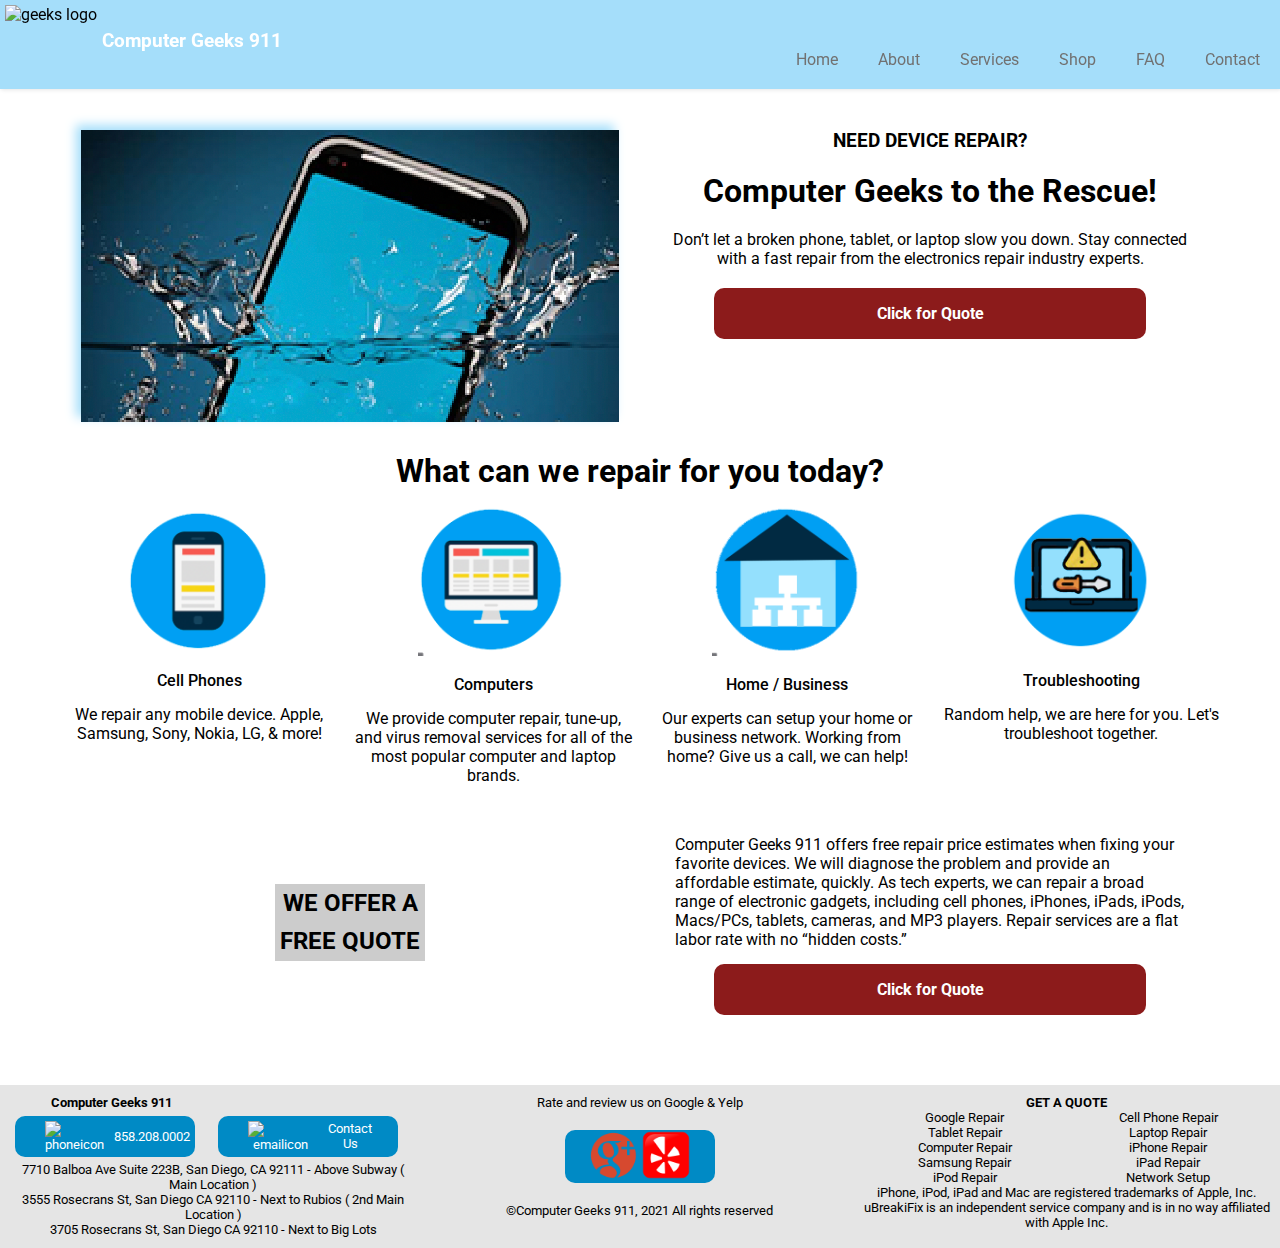
==== index.html @ 7a2c5c76 "Add files via upload" ====
<!DOCTYPE html>
<html lang="en">
<head>
    <meta charset="UTF-8">
    <meta http-equiv="X-UA-Compatible" content="IE=edge">
    <meta name="viewport" content="width=device-width, initial-scale=1.0">
    <title>Computer Geeks 911 Homepage</title>
    <link rel="stylesheet" href="css/common.css" type="text/css">
    <link rel="stylesheet" href="css/main.css" type="text/css">
</head>
<body>
    <header id="mainHeader">
        <img src="https://via.placeholder.com/75" alt="geeks logo"><!--logo needs to be updated-->
        <h3>Computer Geeks 911</h3>
        <nav>
            <input type="checkbox" id="navToggle" class="navToggle">
            <label for="navToggle" class="navToggleLabel">
                <span class="navicon"></span>
            </label>
            <ul class="menu">
                <li><a href="index.html" class="navHome active">Home</a></li>
                <li><a href="pages/about.html" class="navAbout">About</a>
                    <ul>
                        <li><a href="pages/reviews.html" class="navReviews">Reviews</a></li>
                    </ul>
                </li> <!--close about dropdown-->
                <li><a href="pages/services.html" class="navServices">Services</a>
                    <ul>
                        <li><a href="pages/servicesPhones.html" class="navServicesPhones">Phones</a></li>
                        <li><a href="pages/servicesComputers.html" class="navServicesComputers">Computers</a></li>
                        <li><a href="pages/servicesHomeBusiness.html" class="navServicesHomeBusiness">Home / Business</a></li>
                        <li><a href="pages/servicesTroubleshooting.html" class="navServicesTroubleshooting">Troubleshooting</a></li>
                    </ul>
                </li> <!--close services dropdown-->
                <li><a href="pages/shop.html" class="navShop">Shop</a></li>
                <li><a href="pages/faq.html" class="navFaq">FAQ</a></li>
                <li><a href="pages/contactUs.html" class="navContact">Contact</a></li>
            </ul>
            </nav>
    </header>


    <main>
        <header id="body">
            <div><img src="images/PhoneInWater.png" alt="phone in water"></div>
            <div>
                <h3>NEED DEVICE REPAIR?</h3>
                <h1>Computer Geeks to the Rescue!</h1>
                <p>Don’t let a broken phone, tablet, or laptop slow you down.
                    Stay connected with a fast repair from the electronics repair industry experts.</p>  
                <a href="pages/contactUs.html" class="quote">Click for Quote</a>
            </div>    
        </header>

        <section class="mainContent">
            <h1>What can we repair for you today?</h1>
            <div class="mainwrapper">
                <figure>
                    <img src="images/CellPhone.png" alt="cell phones">
                    <figcaption>Cell Phones</figcaption>
                    <p>We repair any mobile device. Apple,
                        Samsung, Sony, Nokia, LG, & more!</p>
                </figure>
                <figure>
                    <img src="images/Computer.png" alt="computers">
                    <figcaption>Computers</figcaption>
                    <p>We provide computer repair, tune-up, and virus removal services for all of the most popular computer and laptop brands.</p>
                </figure>
                <figure>
                    <img src="images/Networking.png" alt="home business">
                    <figcaption>Home / Business</figcaption>
                    <p>Our experts can setup your home or business network. Working from home?  Give us a call, we can help!</p>
                </figure>
                <figure>
                    <img src="images/TroubleShooting.png" alt="troubleshooting">
                    <figcaption>Troubleshooting</figcaption>
                    <p>Random help, we are here for you.  Let's troubleshoot together.</p>
                </figure>
            </div>
<!--            <div class="clearIt"></div>-->

            <article>
                <div>
                    <h2>WE OFFER A FREE QUOTE</h2>
                </div>
                <div>
                    <p>Computer Geeks 911 offers free repair price estimates when fixing your favorite devices. We will diagnose the problem and provide an affordable estimate, quickly. As tech experts, we can repair a broad range of electronic gadgets, including cell phones, iPhones, iPads, iPods, Macs/PCs, tablets, cameras, and MP3 players. Repair services are a flat labor rate with no “hidden costs.” </p>
                    <a href="pages/contactUs.html" class="quote">Click for Quote</a>
                </div>
            </article>
        </section>
    </main>

    <footer>
       
        <div class="contactWrapper">
            <h4>Computer Geeks 911</h4>
            <div class="phone">
                <img src="https://via.placeholder.com/30" alt="phoneicon">
                <p>858.208.0002</p>
            </div> <!-- End of phone -->
            <div class="email">
                <img src="https://via.placeholder.com/30" alt="emailicon">
                <a href="mailto:admin@geek911.com">Contact Us</a>
            </div> <!-- End of email -->
            <div class="address">
                <p>
                    7710 Balboa Ave Suite 223B, San Diego, CA 92111 - Above Subway ( Main Location )
                </p>
                <p>
                    3555 Rosecrans St, San Diego CA 92110 - Next to Rubios​ ( 2nd Main Location )
                </p>
                <p>    
                    3705 Rosecrans St, San Diego CA 92110 - Next to Big Lots
                </p>
            </div> <!-- End of address -->
        </div> <!-- End of contactWrapper -->
        
        <div class="rateWrapper">
            <p>Rate and review us on Google & Yelp</p>
            <div class="rateicon">
                <img src="images/google+%20icon.png" alt="gicon" class="icon">
                <img src="images/yelp-logo.png" alt="yelpicon" class="icon">
            </div>
        
            <p>&copy;Computer Geeks 911, 2021 All rights reserved</p>
        </div> <!-- End of rateWrapper -->
        
        
        <div class="serviceWrapper">
            <h4>GET A QUOTE</h4>
            <ul>
                <li>Google Repair</li>
                <li>Cell Phone Repair</li>
                <li>Tablet Repair</li>
                <li>Laptop Repair</li>
                <li>Computer Repair</li>
                <li>iPhone Repair</li>
                <li>Samsung Repair</li>
                <li>iPad Repair</li>
                <li>iPod Repair</li>
                <li>Network Setup</li>
            </ul>
            <p>iPhone, iPod, iPad and Mac are registered trademarks of Apple, Inc. uBreakiFix is an independent service company and is in no way affiliated with Apple Inc.</p>
        </div> <!-- End of serviceWrapper -->
    </footer>
</body>
</html>
---- css/common.css ----
/* common.css is used for common parts style of all pages.  
   TOC
   1. General sytles and webfonts 
   2. Header
   3. Navigation Menu
   4. Main 
   5. Footer
   6. Largescreen
*/

/* 1. General */
@import url('https://fonts.googleapis.com/css2?family=Roboto:ital,wght@0,100;0,300;0,400;0,500;0,700;0,900;1,100;1,300;1,400;1,500;1,700&display=swap');

/*font-family: 'Roboto', sans-serif;*/

* {
    padding: 0;
    margin: 0;
    box-sizing: border-box;
}

body {
    font-family: 'Roboto', sans-serif;
}

/* General icon size( Google+ and Yelp ) */
.icon {
    width: 50px;
    height: 50px;
}

/* 2 Header */
#mainHeader {
    background-color: #A5DEFA;    
    position: fixed;
    width: 100%;
    box-shadow: 1px 1px 4px 0 rgba(0,0,0,.1);
}

#mainHeader img {
    float: left;
    margin: 5px;
}

#mainHeader h3 {
    color: #fff;
    float: left;
    margin-top: 30px;
}

#mainHeader nav {
    margin-top: 30px;
}

#mainHeader li a {
    display: block;
    padding: 20px 20px;
    text-decoration: none;
    color: #717171;
}

#mainHeader li a:hover {
    background-color: #f4f4f4;
}

/* 3. Navigation Menu */
#mainHeader .menu {
    list-style: none;
    clear: both;
    overflow: hidden;
    max-height: 0;
    background-color: #A5DEFA;
    transition: max-height .2s ease-out;
}

/* Submenu */
#mainHeader .menu ul{
    list-style: none;
    display: none;
    position: absolute;
    left: 100px;
    top: 0px;
    background-color: #f4f4f4;
    z-index: 10;
}

#mainHeader .menu li{
    position: relative;
}

#mainHeader .menu li:hover ul {
    display: block;
}

#mainHeader .menu ul a:hover{
    background-color: #E5E5E5;   
}

/* Menu icon */
.navToggleLabel {
    cursor: pointer;
    display: inline-block;
    float: right;
    padding: 28px 20px;
    position: relative;
    user-select: none;
}

.navToggleLabel .navicon {
    background: #fff;
    display: block;
    height: 2px;
    position: relative;
    transition: background .2s ease-out;
    width: 18px;
}

.navToggleLabel .navicon:before,
.navToggleLabel .navicon:after {
    background: #fff;
    content: "";
    display: block;
    height: 100%;
    position: absolute;
    transition: all .2s ease-out;
    width: 100%;
}

.navToggleLabel .navicon:before {
    top: 5px;
}

.navToggleLabel .navicon:after {
    top: -5px;
}

/* navToggle checkbox */

input#navToggle {
    display: none;
}

input#navToggle:checked ~ .menu {
/*    display: block;*/
    
    max-height: 400px;
}

input#navToggle:checked ~ .navToggleLabel .navicon {
    background: transparent;
}

input#navToggle:checked ~ .navToggleLabel .navicon:before {
    transform: rotate(-45deg);
    top: 0;
}

input#navToggle:checked ~ .navToggleLabel .navicon:after {
    transform: rotate(45deg);
    top: 0;
}

/* 4. Main */
main {
    padding: 100px 20px 40px 20px;
    text-align: center;
    max-width: 1200px;
    margin: auto;
}

/* 5. Footer */

footer {
    background-color: #E5E5E5;
    text-align: center;
}

footer .contactWrapper {
    display: flex;
    justify-content: space-around;
    padding: 40px 0 10px 0; 
}

footer .contactWrapper h4 {
    display: none;
}

footer .phone, footer .email {
    background-color: #008AC5;
    padding: 3px 20px;
    color: #fff;
    border-radius: 10px;
    display: flex;
    align-items: center;
    width: 180px;
    margin: 5px;
}

footer .phone img, footer .email img {
    margin: 2px 10px;
}

footer .email a {
    text-decoration: none;
    color: #fff;
}

footer .address {
    display: none;
}

footer .rateWrapper .rateicon {
    background-color: #008AC5;
    border-radius: 10px;
    width: 150px;
    margin: 10px auto 20px;
}

footer .rateWrapper p:first-of-type {
    display: none;
}

footer .rateWrapper p {
    margin-bottom: 20px;
}

footer .serviceWrapper {
    display: none;
}

/* 6. Largescreen */

@media screen and (min-width: 768px) {
    
    .navToggleLabel {
        display: none;
    } 
    
    #mainHeader .menu { 
        clear: none;
        max-height: none;
        display: flex;
        justify-content: flex-end;
        overflow: visible;
    }
    
    #mainHeader .menu ul{
        left: 0px;
        top: 60px;    
    }
    
    footer {
        display: grid;
        grid-template-columns: repeat(3,1fr);
        font-size: 80%;
    }
    
    footer .contactWrapper h4 {
        display: block;
        grid-area: hh;
    }
    
    footer .address {
        display: block;
        grid-area: ad;
    }
    
    footer .phone{
        grid-area: tl;
    } 
    
    footer .email {
        grid-area: em;
    }
    
    footer .contactWrapper {
        padding: 10px;
        display: grid;
        grid-template-areas: 
            'hh .'
            'tl em'
            'ad ad';
    }
    
    footer .rateWrapper {
        padding: 10px;
    }
    
    footer .rateWrapper p:first-of-type {
        display: block;
    }
    
    footer .serviceWrapper {
        display: block;
        padding: 10px;
    }
    
    footer .serviceWrapper ul {
        display: grid;
        list-style-type: none;
        grid-template-columns: 1fr 1fr;
    }
}
---- css/main.css ----
/* main.css is used for index.html pages.  
   TOC
   
*/

/* padding 100px for the fix header may hide content */ 
/* Moved to common.css because it's used by every page 
main {
    padding: 100px 20px 40px 20px;
    text-align: center;
    max-width: 1200px;
    margin: auto;
}
*/

header#body img {
    max-width: 100%;
    height:auto;    
}

header#body div {
    display: flex;
    flex-flow: column;
    align-items: center;
    padding: 20px;
}

header#body div * {
    margin: 10px 0;
}

.quote {
    display: block;
    width: 80%;
    padding: 1em;
    background-color: #8C1B1B;
    color: #fff;
    border-radius: 10px;
    text-decoration: none;
    font-weight: bold;
}

.mainwrapper {
    display: grid;
    grid-template-columns: 1fr 1fr;
    margin: 15px 0;
}

.mainwrapper img {
    max-width: 150px;
    height: auto;
}

.mainwrapper p {
    display: none;
}

figcaption {
    margin: 15px 0;
    font-weight: 500;
}

article {
    display: flex;
    flex-direction: column;
    align-items: center;
}

article div {
    padding: 20px;
}

article h2 {
    width: 150px;
    line-height: 1.6;
    margin: 15px auto;
    background-color: #ccc;
}

article p {
    text-align: left;
    margin: 15px;
}

article a {
    margin: 10px auto;
}

@media screen and (min-width: 768px) {
    
    header#body {
        display: grid;
        grid-template-columns: 1fr 1fr;
        justify-content: center;
    }
    
    header#body img {
        box-shadow: -5px -5px 10px #A5DEFA;
    }
    
    .mainwrapper {
        grid-template-columns: repeat(4, 1fr);
        grid-gap: 1em;
    }
    
    .mainwrapper p {
        display: block;
    }
    
    article {
        display: grid;
        grid-template-columns: 1fr 1fr;
        align-items: center;
    }
    
}
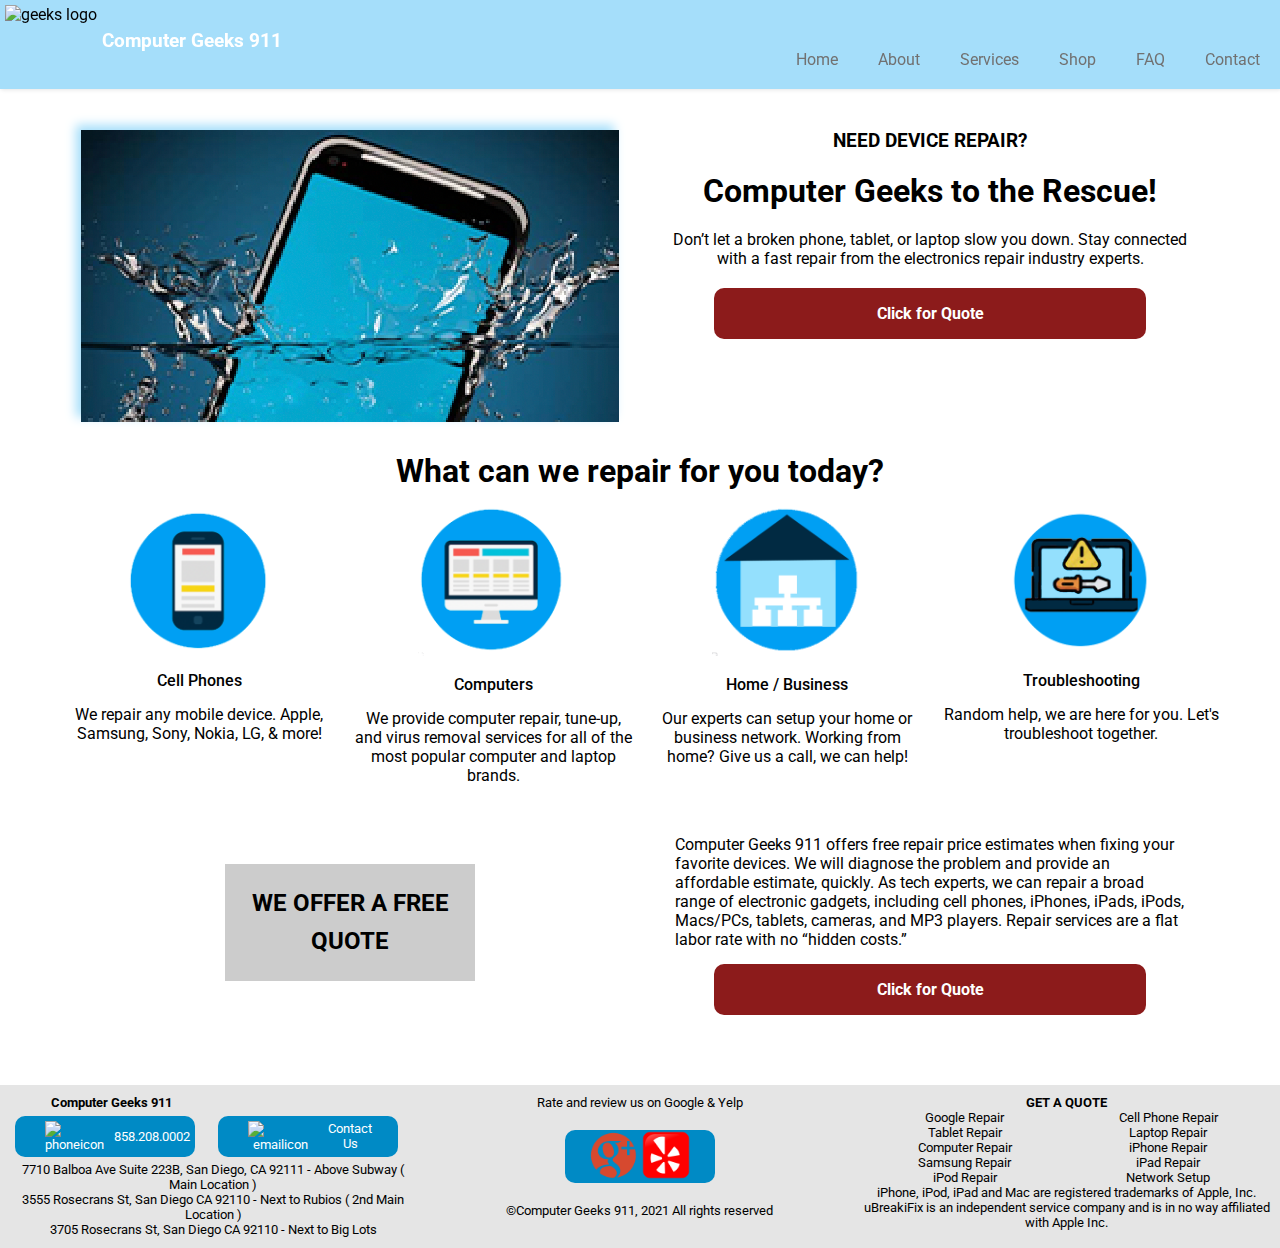
==== commit 4a9cb4f1: "Add files via upload" ====
--- a/index.html
+++ b/index.html
@@ -56,23 +56,23 @@
             <h1>What can we repair for you today?</h1>
             <div class="mainwrapper">
                 <figure>
-                    <img src="images/CellPhone.png" alt="cell phones">
+                    <a href="pages/servicesPhones.html"><img src="images/CellPhone.png" alt="cell phones"></a>
                     <figcaption>Cell Phones</figcaption>
                     <p>We repair any mobile device. Apple,
                         Samsung, Sony, Nokia, LG, & more!</p>
                 </figure>
                 <figure>
-                    <img src="images/Computer.png" alt="computers">
+                    <a href="pages/servicesComputers.html"><img src="images/Computer.png" alt="computers"></a>
                     <figcaption>Computers</figcaption>
                     <p>We provide computer repair, tune-up, and virus removal services for all of the most popular computer and laptop brands.</p>
                 </figure>
                 <figure>
-                    <img src="images/Networking.png" alt="home business">
+                    <a href="pages/servicesHomeBusiness.html"><img src="images/Networking.png" alt="home business"></a>
                     <figcaption>Home / Business</figcaption>
                     <p>Our experts can setup your home or business network. Working from home?  Give us a call, we can help!</p>
                 </figure>
                 <figure>
-                    <img src="images/TroubleShooting.png" alt="troubleshooting">
+                    <a href="pages/servicesTroubleshooting.html"><img src="images/TroubleShooting.png" alt="troubleshooting"></a>
                     <figcaption>Troubleshooting</figcaption>
                     <p>Random help, we are here for you.  Let's troubleshoot together.</p>
                 </figure>
@@ -80,7 +80,7 @@
 <!--            <div class="clearIt"></div>-->
 
             <article>
-                <div>
+                <div class="freequote">
                     <h2>WE OFFER A FREE QUOTE</h2>
                 </div>
                 <div>
--- a/css/main.css
+++ b/css/main.css
@@ -51,6 +51,10 @@
     height: auto;
 }
 
+.mainwrapper img:hover {
+    opacity: 0.75;
+}
+
 .mainwrapper p {
     display: none;
 }
@@ -70,8 +74,8 @@
     padding: 20px;
 }
 
-article h2 {
-    width: 150px;
+.freequote{
+    width: 250px;    
     line-height: 1.6;
     margin: 15px auto;
     background-color: #ccc;
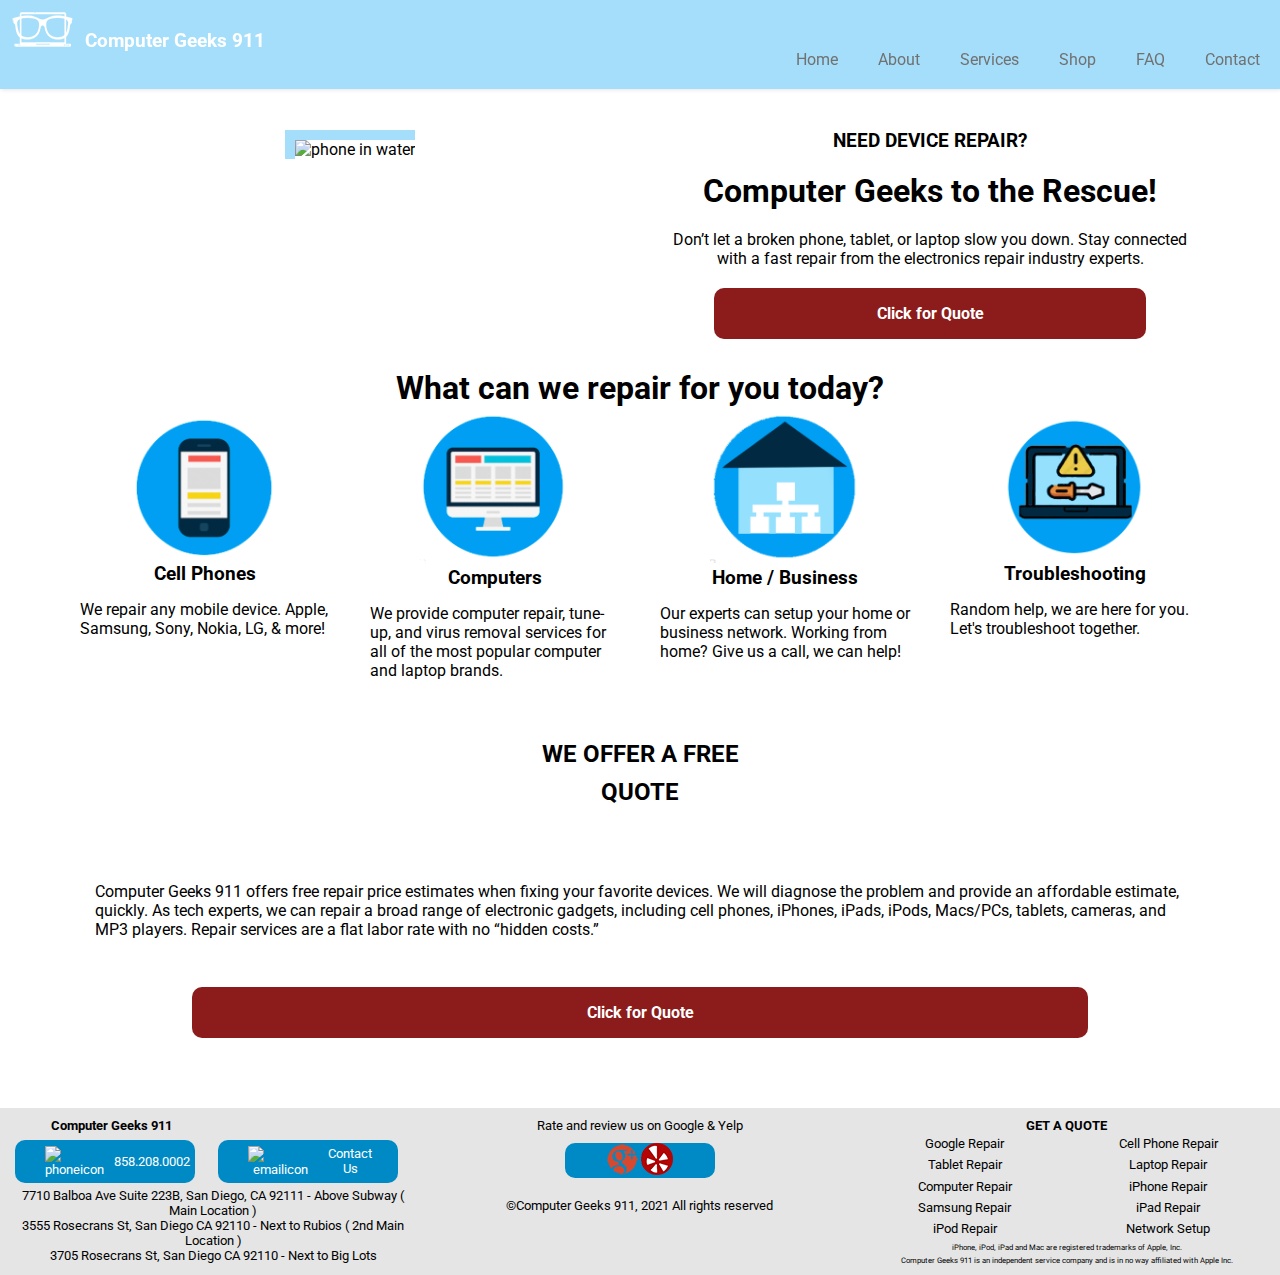
==== commit 2f97dca4: "Add files via upload" ====
--- a/index.html
+++ b/index.html
@@ -10,7 +10,7 @@
 </head>
 <body>
     <header id="mainHeader">
-        <img src="https://via.placeholder.com/75" alt="geeks logo"><!--logo needs to be updated-->
+        <img src="images/geekLogo.png" alt="geeks logo"><!--logo needs to be updated-->
         <h3>Computer Geeks 911</h3>
         <nav>
             <input type="checkbox" id="navToggle" class="navToggle">
@@ -42,7 +42,7 @@
 
     <main>
         <header id="body">
-            <div><img src="images/PhoneInWater.png" alt="phone in water"></div>
+            <div><img src="images/PhoneInWater.jpg" alt="phone in water"></div>
             <div>
                 <h3>NEED DEVICE REPAIR?</h3>
                 <h1>Computer Geeks to the Rescue!</h1>
@@ -55,29 +55,37 @@
         <section class="mainContent">
             <h1>What can we repair for you today?</h1>
             <div class="mainwrapper">
-                <figure>
-                    <a href="pages/servicesPhones.html"><img src="images/CellPhone.png" alt="cell phones"></a>
-                    <figcaption>Cell Phones</figcaption>
-                    <p>We repair any mobile device. Apple,
-                        Samsung, Sony, Nokia, LG, & more!</p>
-                </figure>
-                <figure>
-                    <a href="pages/servicesComputers.html"><img src="images/Computer.png" alt="computers"></a>
-                    <figcaption>Computers</figcaption>
-                    <p>We provide computer repair, tune-up, and virus removal services for all of the most popular computer and laptop brands.</p>
-                </figure>
-                <figure>
-                    <a href="pages/servicesHomeBusiness.html"><img src="images/Networking.png" alt="home business"></a>
-                    <figcaption>Home / Business</figcaption>
-                    <p>Our experts can setup your home or business network. Working from home?  Give us a call, we can help!</p>
-                </figure>
-                <figure>
-                    <a href="pages/servicesTroubleshooting.html"><img src="images/TroubleShooting.png" alt="troubleshooting"></a>
-                    <figcaption>Troubleshooting</figcaption>
-                    <p>Random help, we are here for you.  Let's troubleshoot together.</p>
-                </figure>
-            </div>
-<!--            <div class="clearIt"></div>-->
+<!--               Changed to div, article, and h3 because having a <p> in a <figure> wouldn't validate  -KR-->
+                <div id="container">
+                    <article class="service">
+                        <a href="pages/servicesPhones.html"><img src="images/CellPhone.png" alt="cell phones"></a>
+                        <h3>Cell Phones</h3>
+                        <p>We repair any mobile device. Apple,
+                            Samsung, Sony, Nokia, LG, & more!</p>
+                    </article>    
+
+                    <article class="service">
+                        <a href="pages/servicesComputers.html"><img src="images/Computer.png" alt="computers"></a>
+                        <h3>Computers</h3>
+                        <p>We provide computer repair, tune-up, and virus removal services for all of the most popular computer and laptop brands.</p>
+                     </article>
+
+                    <article class="service">
+                        <a href="pages/servicesHomeBusiness.html"><img src="images/Networking.png" alt="home business"></a>
+                        <h3>Home / Business</h3>
+                        <p>Our experts can setup your home or business network. Working from home?  Give us a call, we can help!</p>
+                    </article>
+
+                    <article class="service">
+                        <a href="pages/servicesTroubleshooting.html"><img src="images/TroubleShooting.png" alt="troubleshooting"></a>
+                        <h3>Troubleshooting</h3>
+                        <p>Random help, we are here for you.  Let's troubleshoot together.</p>
+                    </article>
+                </div> <!--            end container -->
+
+            
+            
+<!--            <div class="clearIt"></div>            Do we still need this? -KR -->
 
             <article>
                 <div class="freequote">
@@ -96,11 +104,11 @@
         <div class="contactWrapper">
             <h4>Computer Geeks 911</h4>
             <div class="phone">
-                <img src="https://via.placeholder.com/30" alt="phoneicon">
+                <img src="images/Phone.svg" alt="phoneicon">
                 <p>858.208.0002</p>
             </div> <!-- End of phone -->
             <div class="email">
-                <img src="https://via.placeholder.com/30" alt="emailicon">
+                <img src="images/Envelope.svg" alt="emailicon">
                 <a href="mailto:admin@geek911.com">Contact Us</a>
             </div> <!-- End of email -->
             <div class="address">
@@ -119,8 +127,8 @@
         <div class="rateWrapper">
             <p>Rate and review us on Google & Yelp</p>
             <div class="rateicon">
-                <img src="images/google+%20icon.png" alt="gicon" class="icon">
-                <img src="images/yelp-logo.png" alt="yelpicon" class="icon">
+                <img src="images/googleIcon.png" alt="gicon" class="icon">
+                <img src="images/yelpLogo.png" alt="yelpicon" class="icon">
             </div>
         
             <p>&copy;Computer Geeks 911, 2021 All rights reserved</p>
@@ -141,7 +149,9 @@
                 <li>iPod Repair</li>
                 <li>Network Setup</li>
             </ul>
-            <p>iPhone, iPod, iPad and Mac are registered trademarks of Apple, Inc. uBreakiFix is an independent service company and is in no way affiliated with Apple Inc.</p>
+            
+<!--            I separated into separate p tags to give them some margin  -KR  -->
+            <p>iPhone, iPod, iPad and Mac are registered trademarks of Apple, Inc.</p> <p>Computer Geeks 911 is an independent service company and is in no way affiliated with Apple Inc.</p>
         </div> <!-- End of serviceWrapper -->
     </footer>
 </body>
--- a/css/common.css
+++ b/css/common.css
@@ -22,11 +22,16 @@
 body {
     font-family: 'Roboto', sans-serif;
 }
+/*Added this in to keep images responsive   -KR */
+img {
+    max-width: 100%;
+    height: auto;
+}
 
 /* General icon size( Google+ and Yelp ) */
 .icon {
-    width: 50px;
-    height: 50px;
+    width: 32px;
+    height: 32px;
 }
 
 /* 2 Header */
@@ -220,12 +225,15 @@
     display: none;
 }
 
+
+/*Changed from 10px because there was a gap below on small screen -KR*/
 footer .rateWrapper p {
-    margin-bottom: 20px;
+    margin-bottom: 0px;
 }
 
 footer .serviceWrapper {
     display: none;
+
 }
 
 /* 6. Largescreen */
@@ -251,7 +259,7 @@
     
     footer {
         display: grid;
-        grid-template-columns: repeat(3,1fr);
+        grid-template-columns: repeat(3, 1fr);
         font-size: 80%;
     }
     
@@ -300,4 +308,15 @@
         list-style-type: none;
         grid-template-columns: 1fr 1fr;
     }
-}
+    
+/*    added some margin because there wasn't any in these last two section  -KR*/
+    footer .serviceWrapper ul li {
+        margin: .25em 0 .25em 0;     /*        top right bottom left*/
+    }
+/*    Made the font size smaller for the trademark info which seems typical   -KR */
+    footer .serviceWrapper p {
+        margin: .5em 0 0 0;
+        font-size: 60%;
+    }
+    
+}
--- a/css/main.css
+++ b/css/main.css
@@ -33,6 +33,9 @@
     display: block;
     width: 80%;
     padding: 1em;
+/*    added some space (we had no margin) between quote button and body text
+    Does anyone know why it's not applying to the first qupte button? Inspect says it's inheriting the from Common.css, but not sure why it's overriding'-KR*/
+    margin-top: 3em;
     background-color: #8C1B1B;
     color: #fff;
     border-radius: 10px;
@@ -40,10 +43,21 @@
     font-weight: bold;
 }
 
-.mainwrapper {
-    display: grid;
-    grid-template-columns: 1fr 1fr;
-    margin: 15px 0;
+ 
+    /* I used flex instead  -KR
+
+    .mainwrapper {
+   
+        display: grid;
+        grid-template-columns: 1fr 1fr;
+        margin: 15px 0;
+}
+*/
+
+.mainWrapper {
+    max-width: 1200px;
+    margin: auto;
+    width: 90%;
 }
 
 .mainwrapper img {
@@ -55,10 +69,23 @@
     opacity: 0.75;
 }
 
-.mainwrapper p {
+/*had to change this to reflect other changes made    -KR*/
+#container p {
     display: none;
 }
 
+#container {
+    display: flex;
+    flex-flow: row wrap;
+    justify-content: center;
+}
+.service {
+    flex-grow: 1;
+    width: 140px;
+    margin: 5px 5px;
+}
+
+/* removed because <p> inside of <figure> would not validate     -KR
 figcaption {
     margin: 15px 0;
     font-weight: 500;
@@ -69,16 +96,19 @@
     flex-direction: column;
     align-items: center;
 }
+*/
 
 article div {
     padding: 20px;
 }
 
+/* the gray background looked a bit funny here - KR
+    background-color: #ccc;*/
 .freequote{
     width: 250px;    
     line-height: 1.6;
     margin: 15px auto;
-    background-color: #ccc;
+
 }
 
 article p {
@@ -90,7 +120,27 @@
     margin: 10px auto;
 }
 
-@media screen and (min-width: 768px) {
+
+
+/*between 489 and 653 is a weird layout, trying to address this here, but can't get everything to be a bit more centered. Thoughts?    -KR */
+@media screen and (max-width:653px) and (min-width:489px) {
+     #container {
+        display: grid;
+        grid-template-columns: repeat(2, 1fr);
+        grid-gap: 1em; 
+}
+    
+      #container img {
+        min-width: 200px;
+        min-height: 200px;
+    }  
+}
+    
+
+    
+    
+
+@media screen and (min-width: 750px) {
     
     header#body {
         display: grid;
@@ -98,23 +148,17 @@
         justify-content: center;
     }
     
+/* changed from box shadow to border, is it possible to make the border go 80% acros the top and left? Using "80%" didn't work, other ideas? Maybe using a negative number?*/
     header#body img {
-        box-shadow: -5px -5px 10px #A5DEFA;
+        border-top: solid 10px;
+        border-left: solid 10px;
+        border-color: #A5DEFA;
     }
-    
-    .mainwrapper {
+
+    #container p {
+        display: block;
         grid-template-columns: repeat(4, 1fr);
         grid-gap: 1em;
     }
     
-    .mainwrapper p {
-        display: block;
-    }
-    
-    article {
-        display: grid;
-        grid-template-columns: 1fr 1fr;
-        align-items: center;
-    }
-    
-}+    }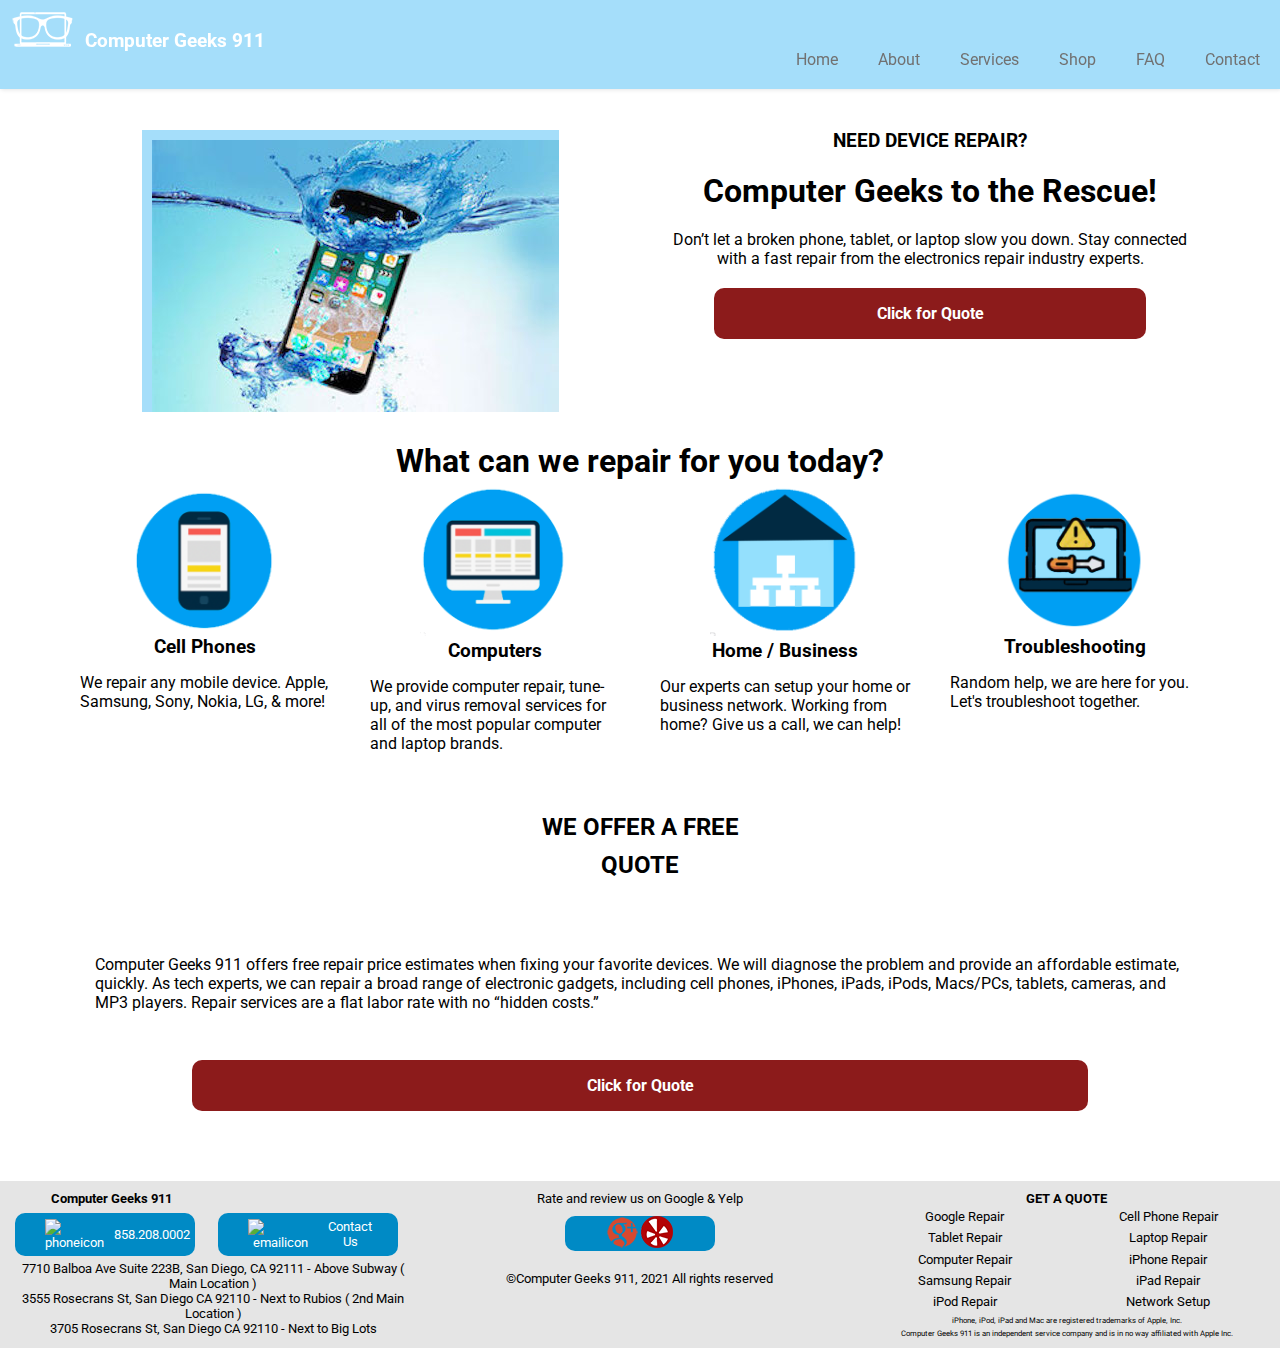
==== commit 60e2003d: "Update index.html" ====
--- a/index.html
+++ b/index.html
@@ -42,7 +42,7 @@
 
     <main>
         <header id="body">
-            <div><img src="images/PhoneInWater.jpg" alt="phone in water"></div>
+            <div><img src="images/phoneInWater.jpg" alt="phone in water"></div>
             <div>
                 <h3>NEED DEVICE REPAIR?</h3>
                 <h1>Computer Geeks to the Rescue!</h1>
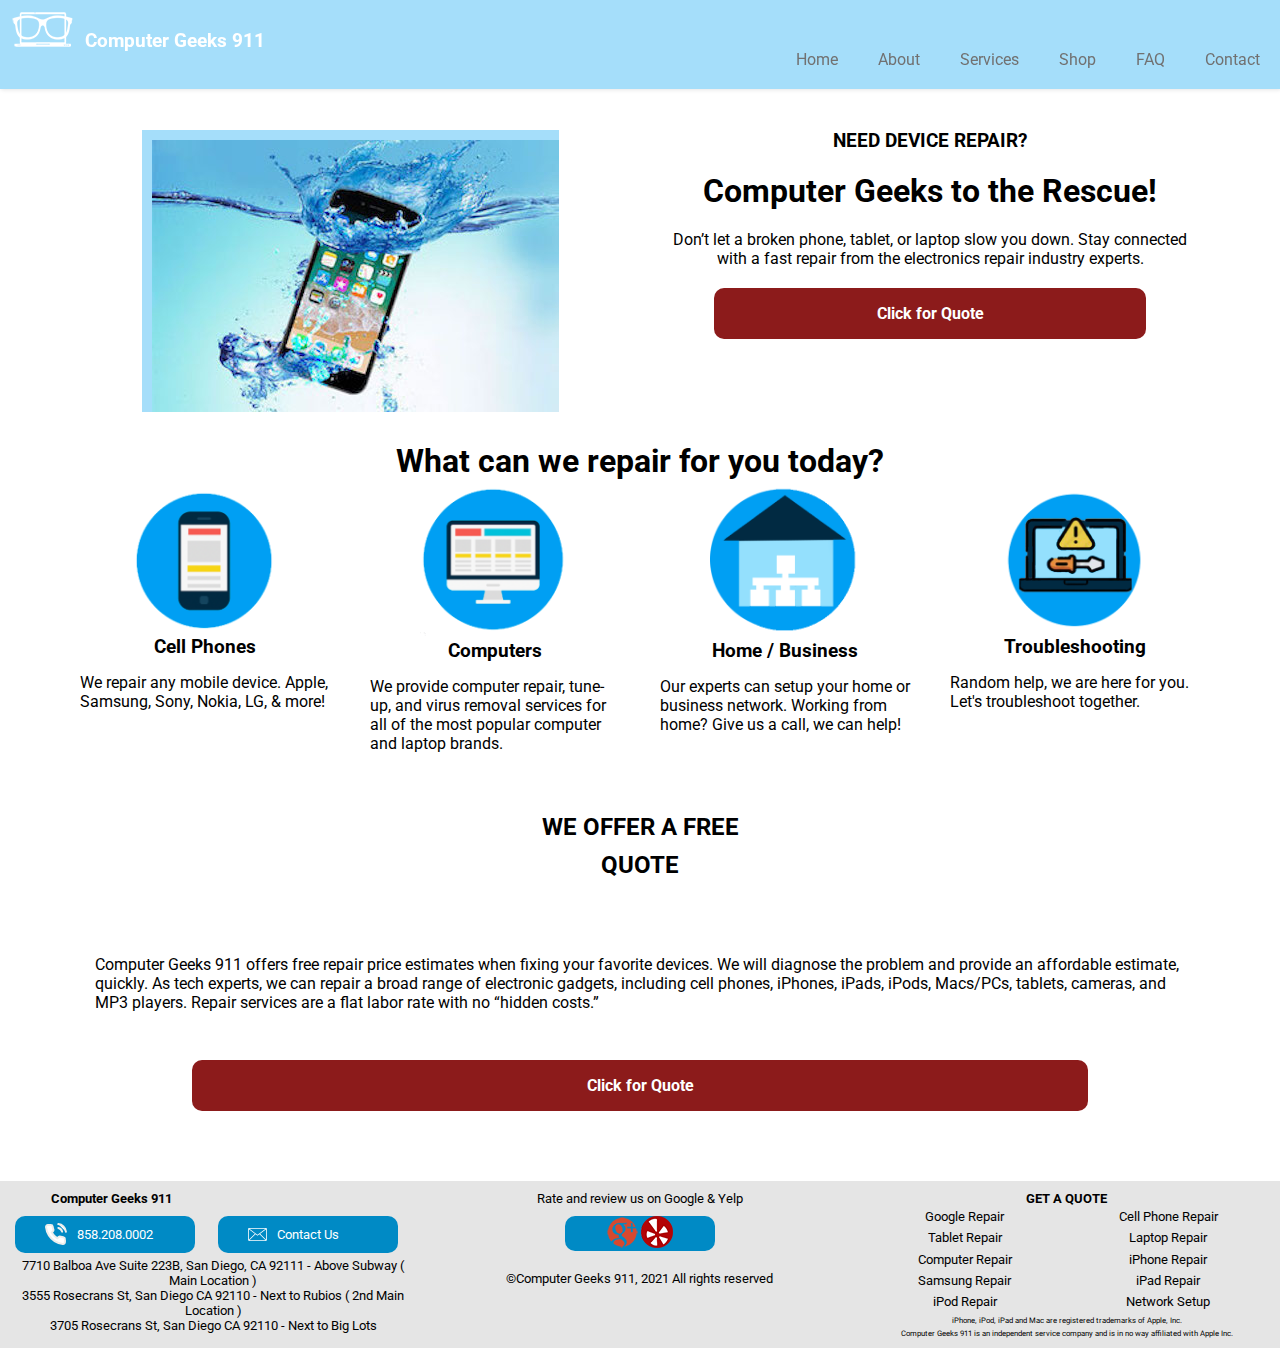
==== commit 230f0388: "Update index.html" ====
--- a/index.html
+++ b/index.html
@@ -104,7 +104,7 @@
         <div class="contactWrapper">
             <h4>Computer Geeks 911</h4>
             <div class="phone">
-                <img src="images/Phone.svg" alt="phoneicon">
+                <img src="images/phone.svg" alt="phoneicon">
                 <p>858.208.0002</p>
             </div> <!-- End of phone -->
             <div class="email">
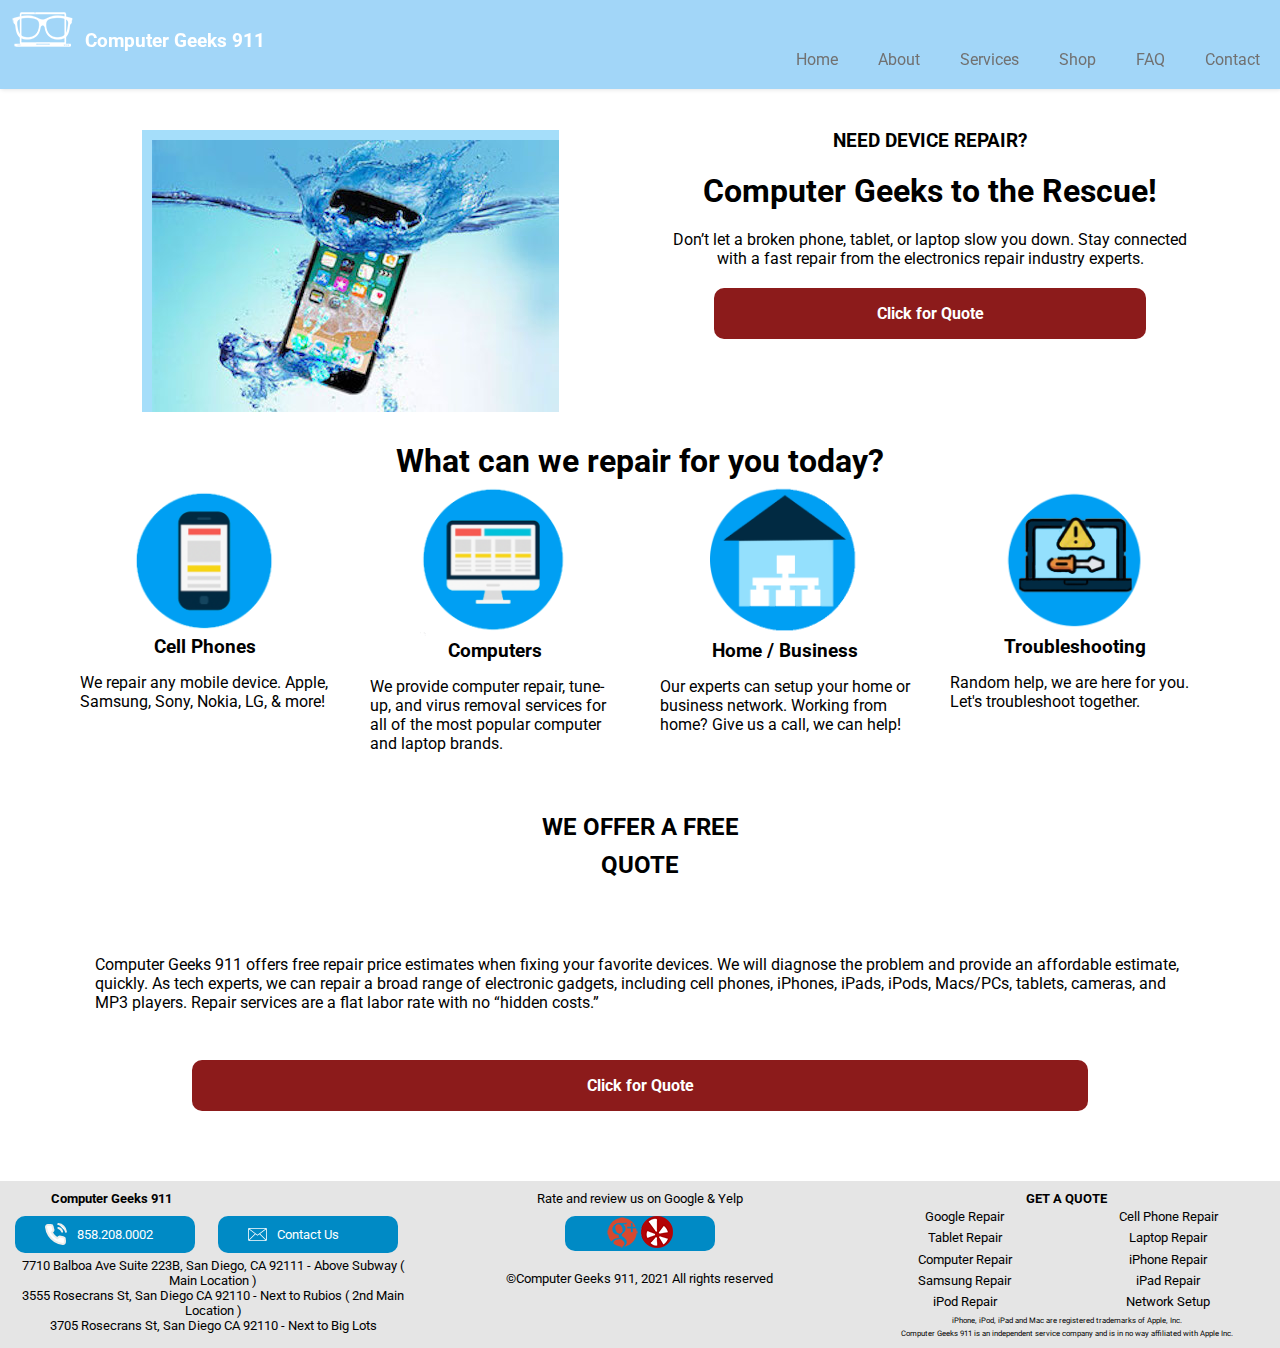
==== commit 1b8a494c: "Update index.html" ====
--- a/index.html
+++ b/index.html
@@ -108,7 +108,7 @@
                 <p>858.208.0002</p>
             </div> <!-- End of phone -->
             <div class="email">
-                <img src="images/Envelope.svg" alt="emailicon">
+                <img src="images/envelope.svg" alt="emailicon">
                 <a href="mailto:admin@geek911.com">Contact Us</a>
             </div> <!-- End of email -->
             <div class="address">
--- a/css/common.css
+++ b/css/common.css
@@ -36,7 +36,8 @@
 
 /* 2 Header */
 #mainHeader {
-    background-color: #A5DEFA;    
+    background-color: #A2D6F8; 
+    /* background-color: #A5DEFA; */    
     position: fixed;
     width: 100%;
     box-shadow: 1px 1px 4px 0 rgba(0,0,0,.1);
@@ -74,7 +75,8 @@
     clear: both;
     overflow: hidden;
     max-height: 0;
-    background-color: #A5DEFA;
+    /* background-color: #A5DEFA; */
+    background-color: #A2D6F8; 
     transition: max-height .2s ease-out;
 }
 
